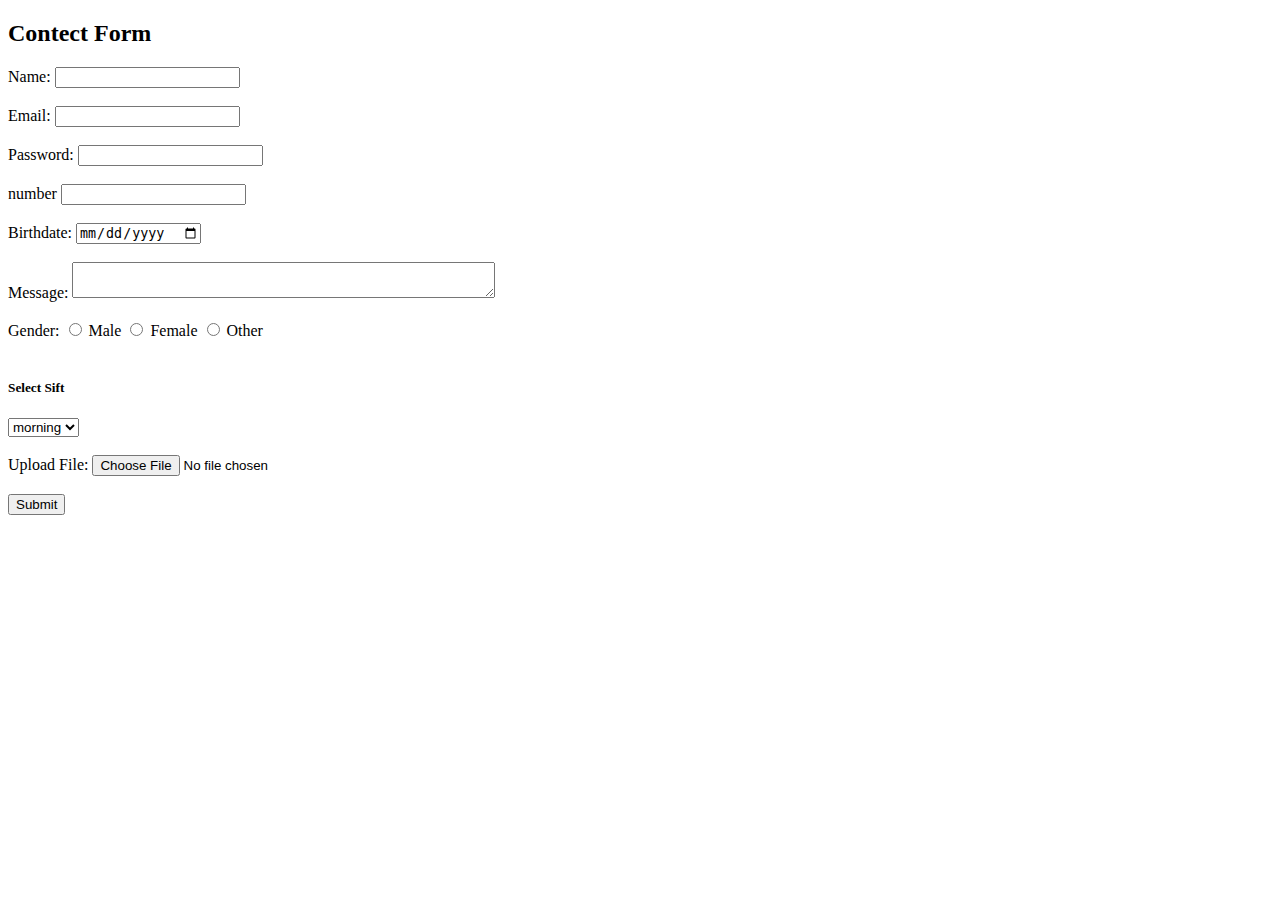
==== Assignment/form.html @ 8c635411 "I was done my work" ====
<!DOCTYPE html>
<html>
<head>
  <meta charset="UTF-8">
  <meta name="viewport" content="width=device-width, initial-scale=1.0">
  <title> Form (lakshna)</title>
</head>
<body>

<h2>Contect Form</h2>

<form action="/xyz" method="post">
  <div class="form-group">
    <label for="name">Name:</label>
    <input type="text" id="name" name="name" required>
  </div><br>

  <div class="form-group">
    <label for="email">Email:</label>
    <input type="email" id="email" name="email" required>
  </div><br>

  <div class="form-group">
    <label for="password">Password:</label>
    <input type="password" id="password" name="password" required>
  </div><br>
   
  <div class="form-group">
    <label for="number">number</label>
    <input type="number" id="number" name="number">
    </div>
    <br>

  <div class="form-group">
    <label for="birthdate">Birthdate:</label>
    <input type="date" id="birthdate" name="birthdate">
  </div><br>

  <div class="form-group">
    <label for="message">Message:</label>
    <textarea id="message" name="message" rows="2" cols="50"></textarea>
  </div><br>

  <div class="form-group">
    <label for="gender">Gender:</label>
    <input type="radio" id="male" name="gender" value="male">
    <label for="male">Male</label>
    <input type="radio" id="female" name="gender" value="female">
    <label for="female">Female</label>
    <input type="radio" id="other" name="gender" value="other">
    <label for="other">Other</label>
  </div><br>

   <h5>Select Sift</h5>
  <select name=" Select Sift" id=" Select Sift">
<option value="morning">morning</option>
<option value="evening">evening</option>

  </select><br>
  <br>
  <div class="form-group">
    <label for="file">Upload File:</label>
    <input type="file" id="file" name="file">
  </div><br>

  <div class="form-group">
    <input type="submit" value="Submit">
  </div><br>
</form>

</body>
</html>
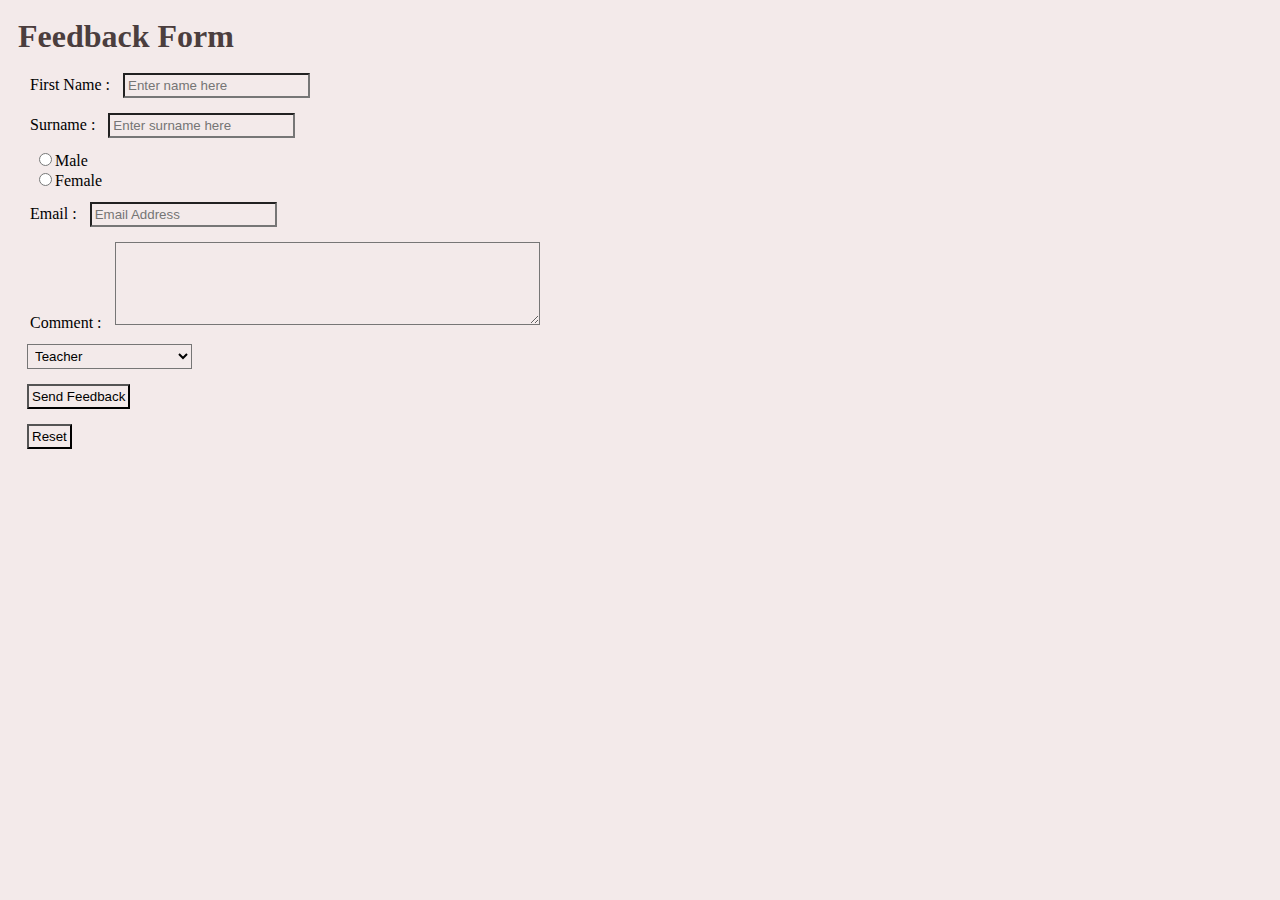
==== commit ec82fd35: "Assignment Done!" ====
--- a/Assignment/form.html
+++ b/Assignment/form.html
@@ -1,72 +1,56 @@
 <!DOCTYPE html>
-<html>
+<html lang="en">
 <head>
-  <meta charset="UTF-8">
-  <meta name="viewport" content="width=device-width, initial-scale=1.0">
-  <title> Form (lakshna)</title>
+    <meta charset="UTF-8">
+    <meta name="viewport" content="width=device-width, initial-scale=1.0">
+    <title>Form Assignment(Lakshna)</title>
+<link rel="stylesheet" href="/Assignment/form.css">
 </head>
 <body>
+    <h1>Feedback Form</h1>
+    <form action="/xyz" method="post">
+        <div class="Assignment">
+            <label for="name">First Name :</label>
+            <input type="text" id="name" name="name"placeholder="Enter name here" required>
+        </div>
+        
+        <div class="Assignment">
+            <label for="Surname">Surname :</label>
+            <input type="text" name="Surname" id="Surname" placeholder="Enter surname here" required>
+        </div>
+        <div class="Assignment">
+            <label for="male"></label>
+            <input type="radio" name="gender" id="Male" value="Male">Male<br>
+            <label for="Female"></label>
+            <input type="radio" name="gender" id="Female" value="Female">Female
+        </div>
+        <div class="Assignment">
+            <label for="email">Email :</label>
+            <input type="email" name="email" id="email" placeholder="Email Address">
+        </div>
+        
+        <div class="Assignment">
+            <label for="Comment">Comment :</label>
+            <textarea name="Comment" id="Comment" cols="50" rows="5"></textarea>
+        </div>
 
-<h2>Contect Form</h2>
+        <div class="Assignment">
+            <select name="Select Profession" id="Select Profession">
+                <option value="Teacher">Teacher</option>
+                <option value="Computer Programmer">Computer Programmer</option>
+                <option value="">Office Worker</option>
+                <option value="Reseptionist">Reseptionist</option>
+                <option value="Casheir">Casheir</option>
+            </select>
 
-<form action="/xyz" method="post">
-  <div class="form-group">
-    <label for="name">Name:</label>
-    <input type="text" id="name" name="name" required>
-  </div><br>
+        </div>
+        <div class="Assignment">
+        <button type="submit">Send Feedback</button>
+        </div>
 
-  <div class="form-group">
-    <label for="email">Email:</label>
-    <input type="email" id="email" name="email" required>
-  </div><br>
-
-  <div class="form-group">
-    <label for="password">Password:</label>
-    <input type="password" id="password" name="password" required>
-  </div><br>
-   
-  <div class="form-group">
-    <label for="number">number</label>
-    <input type="number" id="number" name="number">
-    </div>
-    <br>
-
-  <div class="form-group">
-    <label for="birthdate">Birthdate:</label>
-    <input type="date" id="birthdate" name="birthdate">
-  </div><br>
-
-  <div class="form-group">
-    <label for="message">Message:</label>
-    <textarea id="message" name="message" rows="2" cols="50"></textarea>
-  </div><br>
-
-  <div class="form-group">
-    <label for="gender">Gender:</label>
-    <input type="radio" id="male" name="gender" value="male">
-    <label for="male">Male</label>
-    <input type="radio" id="female" name="gender" value="female">
-    <label for="female">Female</label>
-    <input type="radio" id="other" name="gender" value="other">
-    <label for="other">Other</label>
-  </div><br>
-
-   <h5>Select Sift</h5>
-  <select name=" Select Sift" id=" Select Sift">
-<option value="morning">morning</option>
-<option value="evening">evening</option>
-
-  </select><br>
-  <br>
-  <div class="form-group">
-    <label for="file">Upload File:</label>
-    <input type="file" id="file" name="file">
-  </div><br>
-
-  <div class="form-group">
-    <input type="submit" value="Submit">
-  </div><br>
-</form>
-
+        <div class="Assignment">
+        <button type="reset">Reset</button>
+        </div>
+    </form>
 </body>
 </html>--- a/Assignment/form.css
+++ b/Assignment/form.css
@@ -0,0 +1,10 @@
+
+*{
+    padding: 3px;
+    margin: 3px;
+    background-color:rgb(243, 234, 234);
+    cursor: pointer;   
+}
+h1{
+    color: rgb(75, 62, 62);
+}
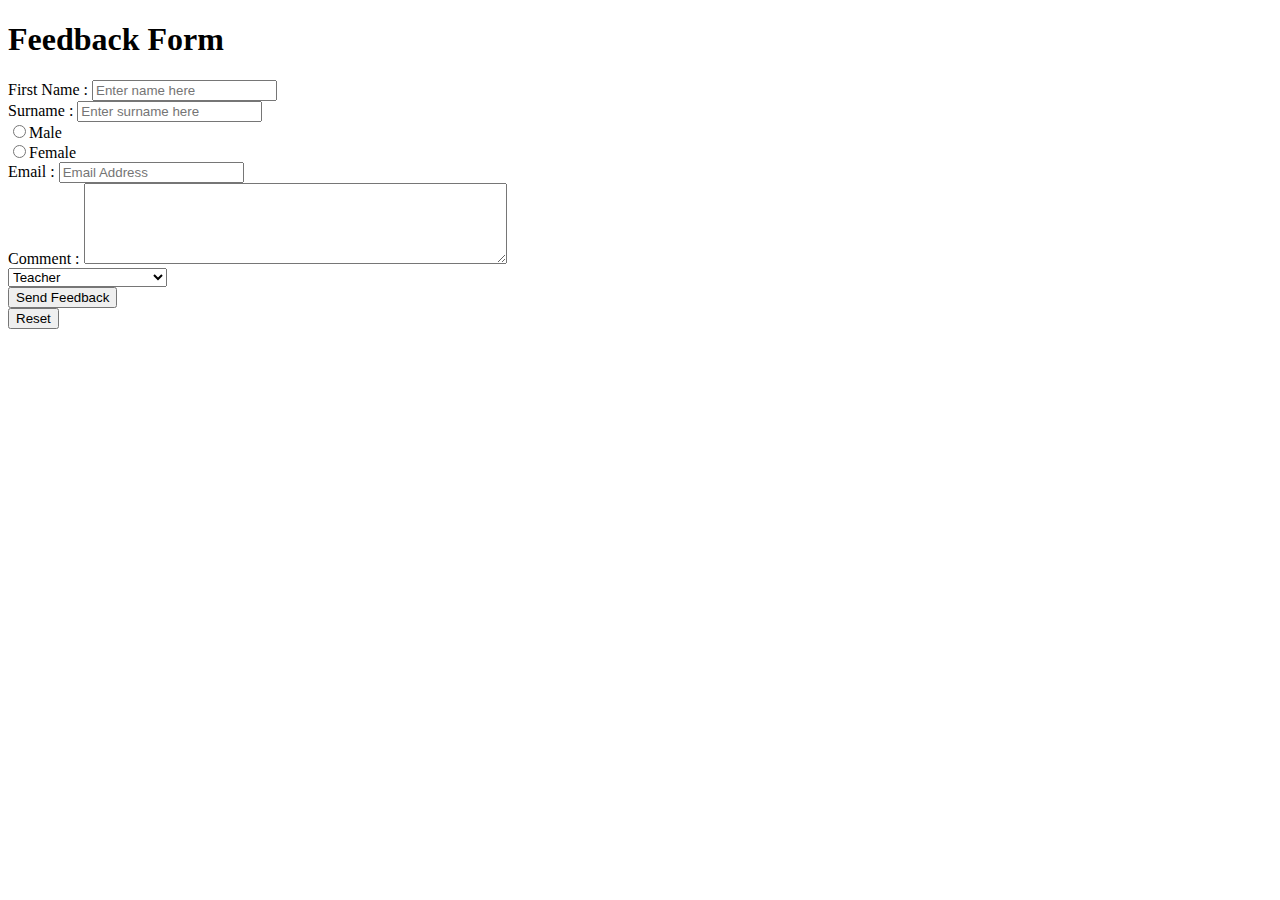
==== commit 8cdaa52b: "Project Done" ====
--- a/Assignment/form.html
+++ b/Assignment/form.html
@@ -4,7 +4,7 @@
     <meta charset="UTF-8">
     <meta name="viewport" content="width=device-width, initial-scale=1.0">
     <title>Form Assignment(Lakshna)</title>
-<link rel="stylesheet" href="/Assignment/form.css">
+    <link rel="stylesheet" href="/Assignment/style form.css">
 </head>
 <body>
     <h1>Feedback Form</h1>
